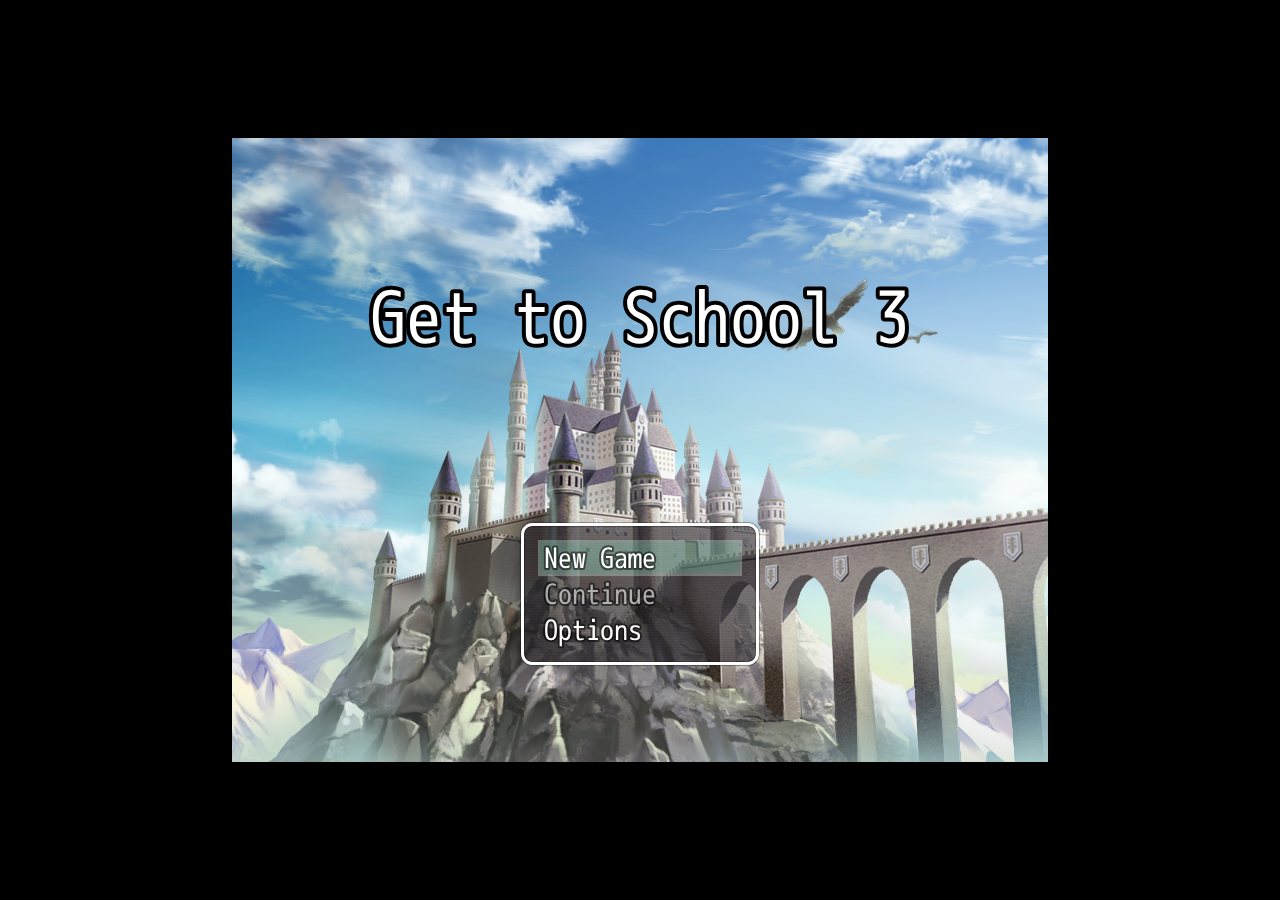
==== www/index.html @ 6102c3ff "5/10/22" ====
<!DOCTYPE html>
<html>
    <head>
        <meta charset="UTF-8">
        <meta name="apple-mobile-web-app-capable" content="yes">
        <meta name="apple-mobile-web-app-status-bar-style" content="black-translucent">
        <meta name="viewport" content="user-scalable=no">
        <link rel="icon" href="icon/icon.png" type="image/png">
        <link rel="apple-touch-icon" href="icon/icon.png">
        <link rel="stylesheet" type="text/css" href="fonts/gamefont.css">
        <title>Get to School 3</title>
    </head>
    <body style="background-color: black">
        <script type="text/javascript" src="js/libs/pixi.js"></script>
        <script type="text/javascript" src="js/libs/pixi-tilemap.js"></script>
        <script type="text/javascript" src="js/libs/pixi-picture.js"></script>
        <script type="text/javascript" src="js/libs/fpsmeter.js"></script>
        <script type="text/javascript" src="js/libs/lz-string.js"></script>
        <script type="text/javascript" src="js/libs/iphone-inline-video.browser.js"></script>
        <script type="text/javascript" src="js/rpg_core.js"></script>
        <script type="text/javascript" src="js/rpg_managers.js"></script>
        <script type="text/javascript" src="js/rpg_objects.js"></script>
        <script type="text/javascript" src="js/rpg_scenes.js"></script>
        <script type="text/javascript" src="js/rpg_sprites.js"></script>
        <script type="text/javascript" src="js/rpg_windows.js"></script>
        <script type="text/javascript" src="js/plugins.js"></script>
        <script type="text/javascript" src="js/main.js"></script>
    </body>
</html>
---- www/fonts/gamefont.css ----
@font-face {
    font-family: GameFont;
    src: url("mplus-1m-regular.ttf");
}

.IIV::-webkit-media-controls-play-button,
video::-webkit-media-controls-start-playback-button {
    opacity: 0;
    pointer-events: none;
    width: 5px;
}
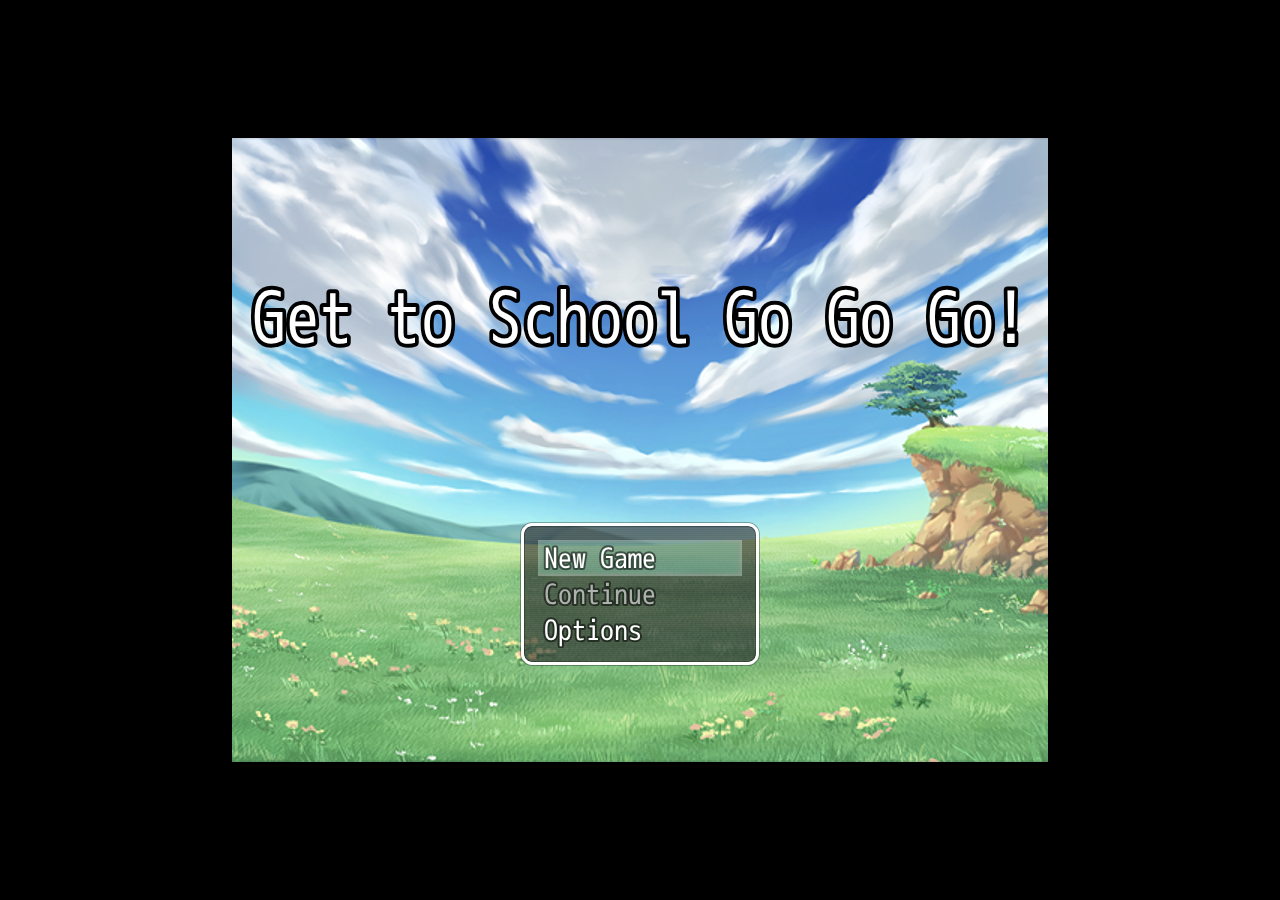
==== commit 9442b646: "5/23/22" ====
--- a/www/index.html
+++ b/www/index.html
@@ -8,7 +8,7 @@
         <link rel="icon" href="icon/icon.png" type="image/png">
         <link rel="apple-touch-icon" href="icon/icon.png">
         <link rel="stylesheet" type="text/css" href="fonts/gamefont.css">
-        <title>Get to School 3</title>
+        <title>Get to School Go Go Go!</title>
     </head>
     <body style="background-color: black">
         <script type="text/javascript" src="js/libs/pixi.js"></script>
